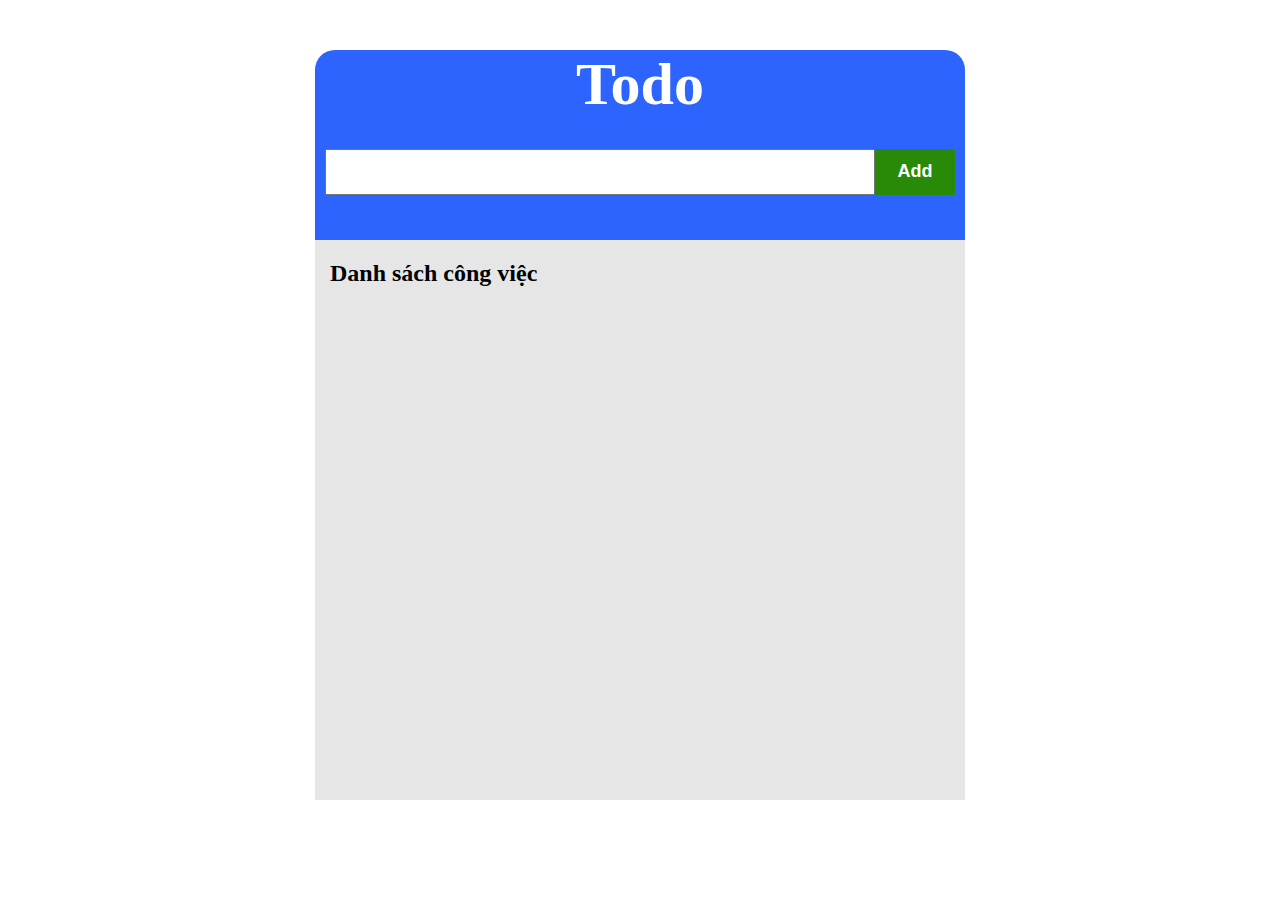
==== todo-jquery/index.html @ 9108c98c "Initial commit" ====
<!DOCTYPE html>
<html lang="en">
<head>
    <meta charset="UTF-8">
    <meta http-equiv="X-UA-Compatible" content="IE=edge">
    <meta name="viewport" content="width=device-width, initial-scale=1.0">
    <title>ToDo List With Javascript</title>
     <link rel="stylesheet" href="https://cdnjs.cloudflare.com/ajax/libs/font-awesome/6.0.0-beta2/css/all.min.css">
     <script src="https://ajax.googleapis.com/ajax/libs/jquery/3.4.1/jquery.min.js"></script>
     
     <link rel="stylesheet" href="./assets/css/style.css">
</head>
<body>
    
    <div class="content">
        <div class="todo">
            <div class="todo-header">
                <h2 class="todo-heading">Todo</h2>
                <div class="todo-input-wrap">
                <input type="text" placeholder="" id="todo-input" class="todo-input">
                <button class="btn-add">Add</button>
                <button onclick=" updateTask(this)" class="update-btn">Cập nhật</button>
            </div>
            </div>
            <div class="todo-content">
                <div class="list-task">
                    <h2>Danh sách công việc</h2>
                  <div id="result">

                  </div>
                </div>
            </div>
        </div>
    </div>
    <script src="./assets/js/main.js"></script>
</body>

</html>
---- todo-jquery/assets/css/style.css ----
.content{
    width: 650px;
    margin: auto;
    background-color: #E6E6E6;
    border-top-left-radius: 20px;
    border-top-right-radius: 20px;
    min-height: 750px;
   

}
.todo{
    
}
.todo-header{
    height: 190px;
    background-color: #2E64FE;
    border-top-left-radius: 20px;
    border-top-right-radius: 20px;
    padding: 0 10px;
}
.todo-heading{
    text-align: center;
    color: #fff;
    font-size: 60px;
    font-weight: 700;
    margin-bottom: 30px;
}
.todo-input-wrap{
    display: flex;
    justify-content:space-between;
    height: 40px;
    box-sizing: border-box;
}
.todo-input{
    flex: 1;
    height: 40px;
    width: 85%;
}
.btn-add{
    width: 80px;
    height: 46px;
    border: none;
    background-color: #298A08;
    color: #fff;
    font-weight: 700;
    font-size: 18px;
    cursor: pointer;
}
.list-task{
    padding: 0 15px
}
ul{
    padding: 0;
    list-style: none;
}

li:nth-child(odd){
    background: #E6E6E6;
}
.update-btn{
    width: 80px;
    height: 46px;
    border: none;
    background-color:#298A08; 
    display: none;
    color: #fff;
    font-weight: 700;
    font-size: 18px;
    cursor: pointer;
}
.fa-edit{
    padding-right: 10px;
    color: blue;
    cursor: pointer;
    padding-left: 10px;
}
.fa-trash-alt{
    color: #FF0040;
    cursor: pointer;
}
.list-task ul li{
    list-style: none;
    display: flex;
    justify-content: space-between;
    height: 46px;
   border-bottom: 1px solid red;
   font-size: 20px;
   line-height: 46px;
   
}

.task-name{
    flex:1;
    cursor: pointer;
}
.done{
    text-decoration: line-through;
   
}
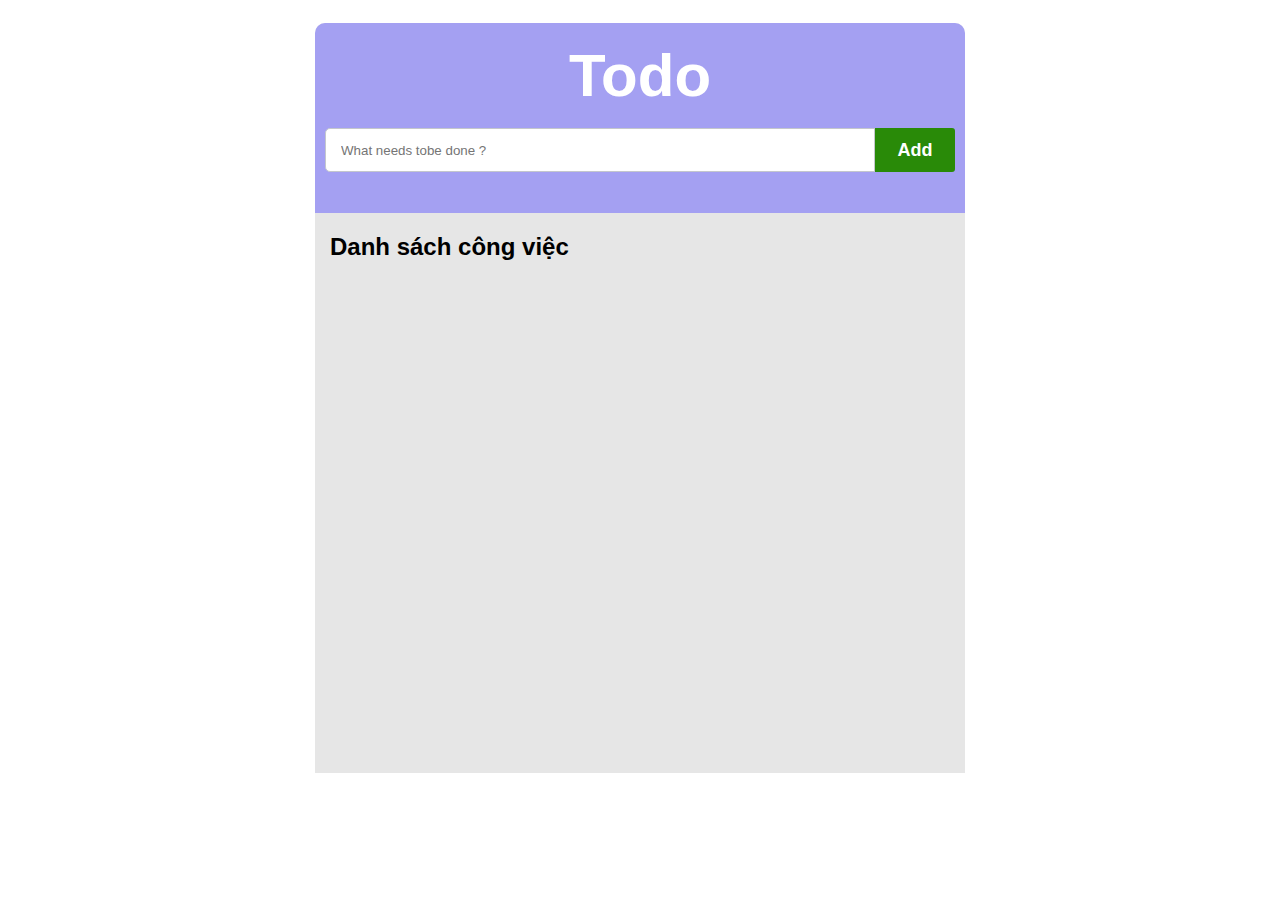
==== commit 9e055d3d: "update file" ====
--- a/todo-jquery/index.html
+++ b/todo-jquery/index.html
@@ -4,7 +4,7 @@
     <meta charset="UTF-8">
     <meta http-equiv="X-UA-Compatible" content="IE=edge">
     <meta name="viewport" content="width=device-width, initial-scale=1.0">
-    <title>ToDo List With Javascript</title>
+    <title>ToDo List With Jquery</title>
      <link rel="stylesheet" href="https://cdnjs.cloudflare.com/ajax/libs/font-awesome/6.0.0-beta2/css/all.min.css">
      <script src="https://ajax.googleapis.com/ajax/libs/jquery/3.4.1/jquery.min.js"></script>
      
@@ -17,7 +17,7 @@
             <div class="todo-header">
                 <h2 class="todo-heading">Todo</h2>
                 <div class="todo-input-wrap">
-                <input type="text" placeholder="" id="todo-input" class="todo-input">
+                <input type="text" placeholder="What needs tobe done ?" id="todo-input" class="todo-input">
                 <button class="btn-add">Add</button>
                 <button onclick=" updateTask(this)" class="update-btn">Cập nhật</button>
             </div>
--- a/todo-jquery/assets/css/style.css
+++ b/todo-jquery/assets/css/style.css
@@ -1,9 +1,12 @@
+html{
+    font-family: Arial, Helvetica, sans-serif;;
+}
 .content{
     width: 650px;
     margin: auto;
     background-color: #E6E6E6;
-    border-top-left-radius: 20px;
-    border-top-right-radius: 20px;
+    border-top-left-radius: 10px;
+    border-top-right-radius: 10px;
     min-height: 750px;
    
 
@@ -13,9 +16,9 @@
 }
 .todo-header{
     height: 190px;
-    background-color: #2E64FE;
-    border-top-left-radius: 20px;
-    border-top-right-radius: 20px;
+    background-color: #8881f7b3;
+    border-top-left-radius: 10px;
+    border-top-right-radius: 10px;
     padding: 0 10px;
 }
 .todo-heading{
@@ -23,7 +26,9 @@
     color: #fff;
     font-size: 60px;
     font-weight: 700;
-    margin-bottom: 30px;
+    margin-top: 23px;
+    margin-bottom: 18px;
+    padding-top: 18px;
 }
 .todo-input-wrap{
     display: flex;
@@ -35,10 +40,23 @@
     flex: 1;
     height: 40px;
     width: 85%;
+    padding-left: 15px;
+    border-bottom-left-radius: 5px;
+    border-top-left-radius: 5px;
+    border: 1px solid #c4c7cc;
+}
+.todo-input:focus{
+    box-shadow: rgb(134 215 247) 0px 0px 0px 2px;
+    outline: none;
+    border-bottom-right-radius: 5px;
+    border-top-right-radius: 5px;
+    z-index: 1;
 }
 .btn-add{
     width: 80px;
-    height: 46px;
+    height: 44px;
+    border-bottom-right-radius: 3px;
+    border-top-right-radius: 3px;
     border: none;
     background-color: #298A08;
     color: #fff;
@@ -83,9 +101,9 @@
     display: flex;
     justify-content: space-between;
     height: 46px;
-   border-bottom: 1px solid red;
-   font-size: 20px;
-   line-height: 46px;
+    border-bottom: 1px solid #A4A4A4;
+    font-size: 15px;
+    line-height: 46px;
    
 }
 
